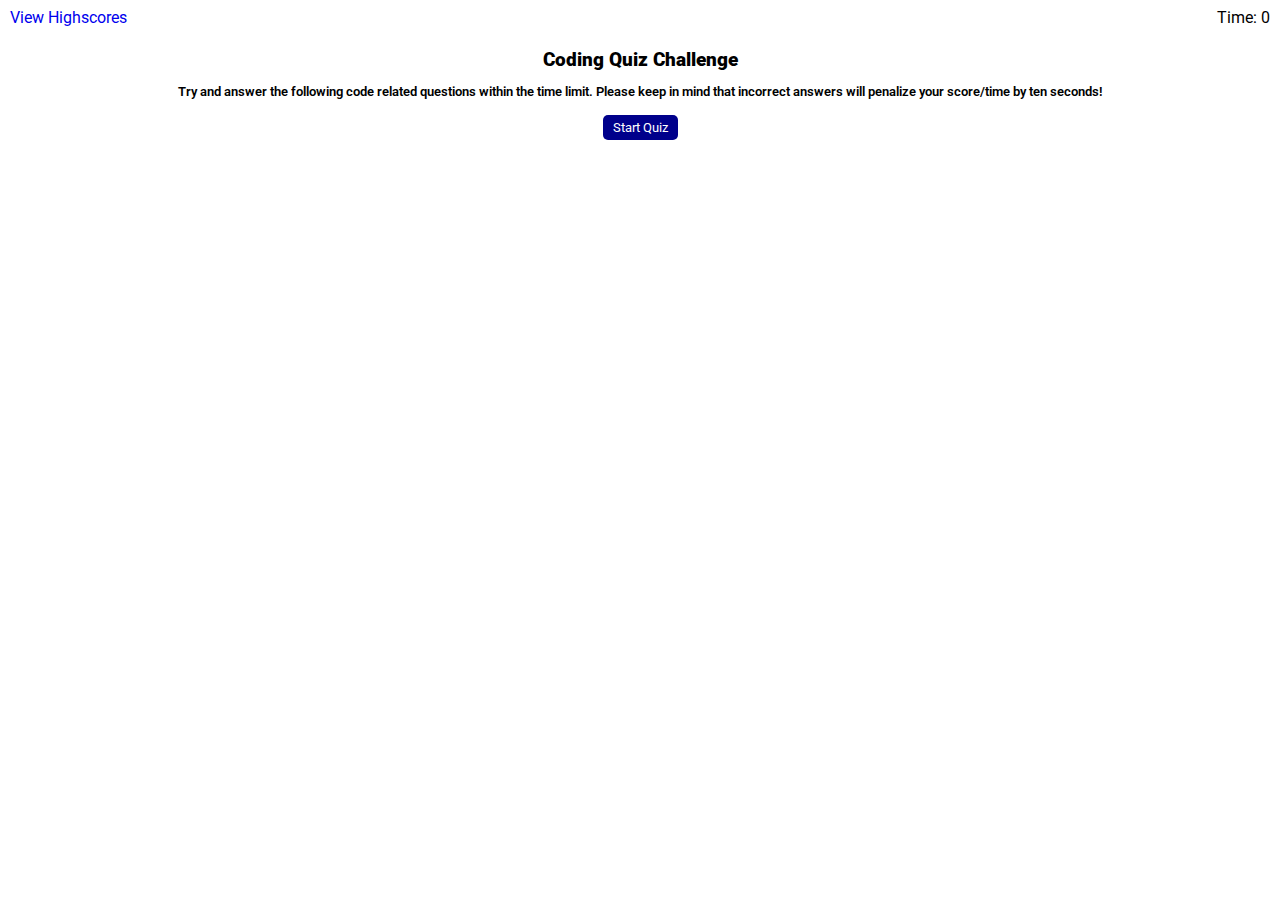
==== index.html @ 0e62b46b "added basic structure of starting page and began to construct the arrays containing the questions an" ====
<!DOCTYPE html>
<html lang="en">
<head>
    <meta charset="UTF-8">
    <meta http-equiv="X-UA-Compatible" content="IE=edge">
    <meta name="viewport" content="width=device-width, initial-scale=1.0">
    <link rel="stylesheet" href="./assets/style.css">
    <link rel="stylesheet" href="./assets/reset.css">
    <title> Coding Quiz!</title>
    <link rel="preconnect" href="https://fonts.googleapis.com"link rel="preconnect" href="https://fonts.gstatic.com" crossorigin><link href="https://fonts.googleapis.com/css2?family=Roboto:wght@300&display=swap" rel="stylesheet">
</head>
<body id="questions-body">

    <header id="questions-header">
        <a class = "header-top-banner" id="highscore-box" href="./highscore.html"> View Highscores</a>
        <div class = "header-top-banner" id="timer"> Time: 0</div>
    </header>
    
    <main id="questions-main">
        <h1 id="questions-and-welcome">Coding Quiz Challenge</h1>
        <p id="questions-welcome-statement">Try and answer the following code related questions within the time limit. Please keep in mind that incorrect answers will penalize your score/time by ten seconds!</p>
        <section id="questions-buttons-choice">
            <button id="start-quiz-button">Start Quiz</button>
        </section>
    </main>

    <section id = "answer-response"></section>
</body>

<script src = "./assets/script.js"></script>
 
</html>
---- assets/style.css ----
*{
    font-family: 'Roboto', sans-serif;
 
}

#questions-header {
    display: flex;
    justify-content: space-between;
    height: 50px;
    width: 100%;
    padding: 10px;
}

#highscore-box{
    text-decoration: none;
}

#questions-body{
    display: flex;
    flex-wrap: wrap;
    justify-content: center;
}

#questions-main{
    display: flex;
    align-items: center;
    flex-direction: column;
    width: 75%;
    height: fit-content;
}

#questions-and-welcome {
    display: flex;
    justify-content: center;
    width: 100%;
    font-size: larger;
    font-weight: 900;
}

#questions-welcome-statement {
    display: flex;
    justify-content: center;
    padding: 1rem;
    font-size: smaller;
    font-weight: 600;
}

#start-quiz-button {
    background-color: darkblue;
    color: white;
    border-radius: 5px;
    padding: 5px 10px 5px 10px;
    border-style: none;
    font-size: smaller;
}
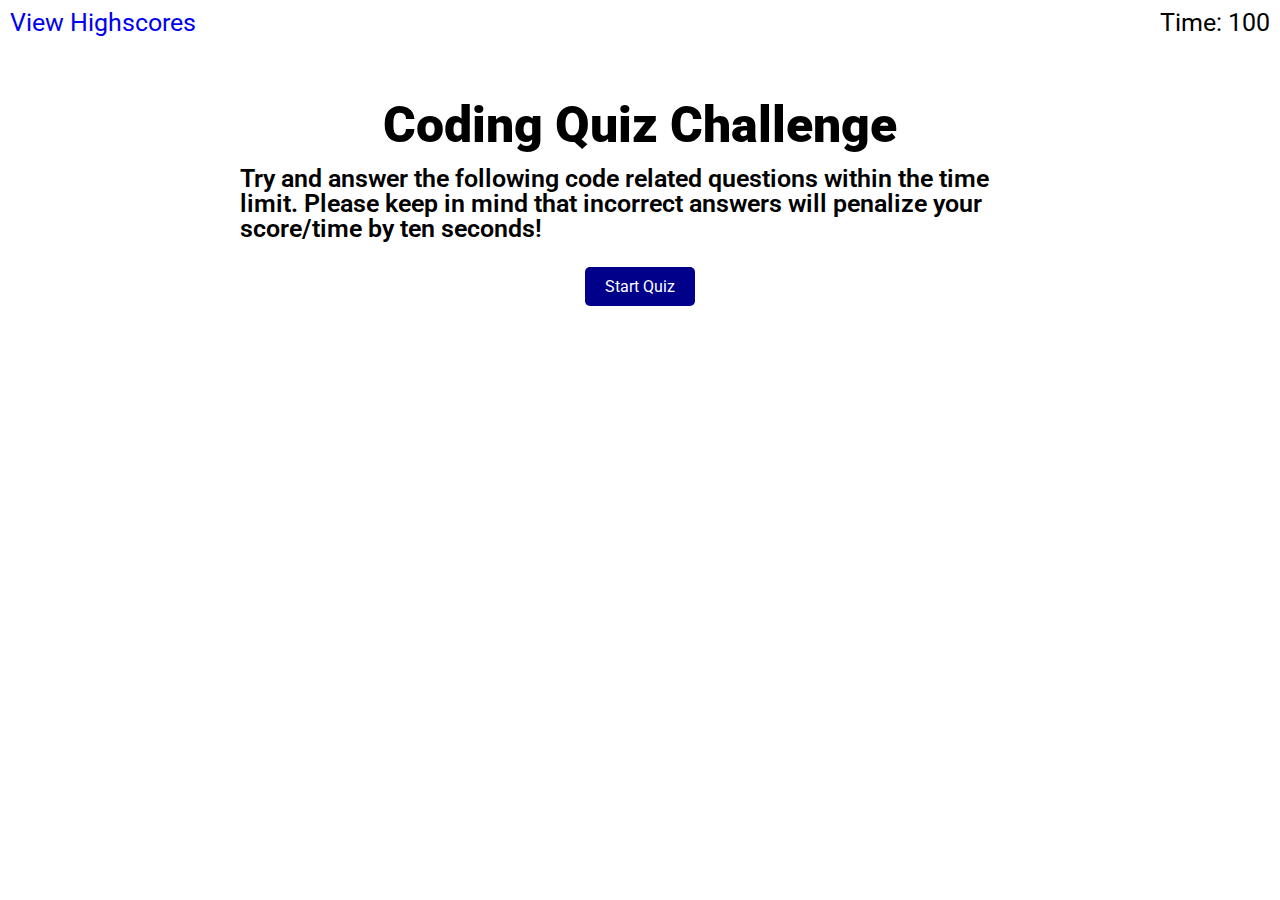
==== commit 92eb6b8b: "refactored code heavily to put literal html into the object. added if statements to loop through all" ====
--- a/index.html
+++ b/index.html
@@ -13,7 +13,7 @@
 
     <header id="questions-header">
         <a class = "header-top-banner" id="highscore-box" href="./highscore.html"> View Highscores</a>
-        <div class = "header-top-banner" id="timer"> Time: 0</div>
+        <div class = "header-top-banner" id="timer"> Time: 100</div>
     </header>
     
     <main id="questions-main">
@@ -23,10 +23,10 @@
             <button id="start-quiz-button">Start Quiz</button>
         </section>
     </main>
-
-    <section id = "answer-response"></section>
 </body>
 
 <script src = "./assets/script.js"></script>
  
-</html>+</html>
+
+
--- a/assets/style.css
+++ b/assets/style.css
@@ -1,6 +1,5 @@
 *{
     font-family: 'Roboto', sans-serif;
- 
 }
 
 #questions-header {
@@ -8,6 +7,7 @@
     justify-content: space-between;
     height: 50px;
     width: 100%;
+    font-size: 25px;
     padding: 10px;
 }
 
@@ -33,25 +33,48 @@
     display: flex;
     justify-content: center;
     width: 100%;
-    font-size: larger;
+    margin-top: 50px;
+    font-size: 50px;
     font-weight: 900;
 }
 
 #questions-welcome-statement {
     display: flex;
     justify-content: center;
-    padding: 1rem;
-    font-size: smaller;
+    padding: 1rem 5rem 1rem 5rem;
+    font-size: 25px;
     font-weight: 600;
 }
 
-#start-quiz-button {
+button {
     background-color: darkblue;
     color: white;
     border-radius: 5px;
-    padding: 5px 10px 5px 10px;
+    padding: 10px 20px 10px 20px;
     border-style: none;
-    font-size: smaller;
+    font-size: 20px;
+    margin-top: 10px;
+}
+
+#question{
+    display: flex;
+    justify-content: center;
+    padding: 1rem 5rem 1rem 5rem;
+    font-size: 25px;
+    font-weight: 600;
+}
+
+#answer-response{
+    display: flex;
+    justify-content: flex-start;
+    border-top: solid;
+    border-color: lightgray;
+    width: 39%;
+    margin-top: 20px;
+    padding-top: 5px;
+    font-size: 20px;
+    color: lightslategray;
+    font-style: italic;
 }
 
 
